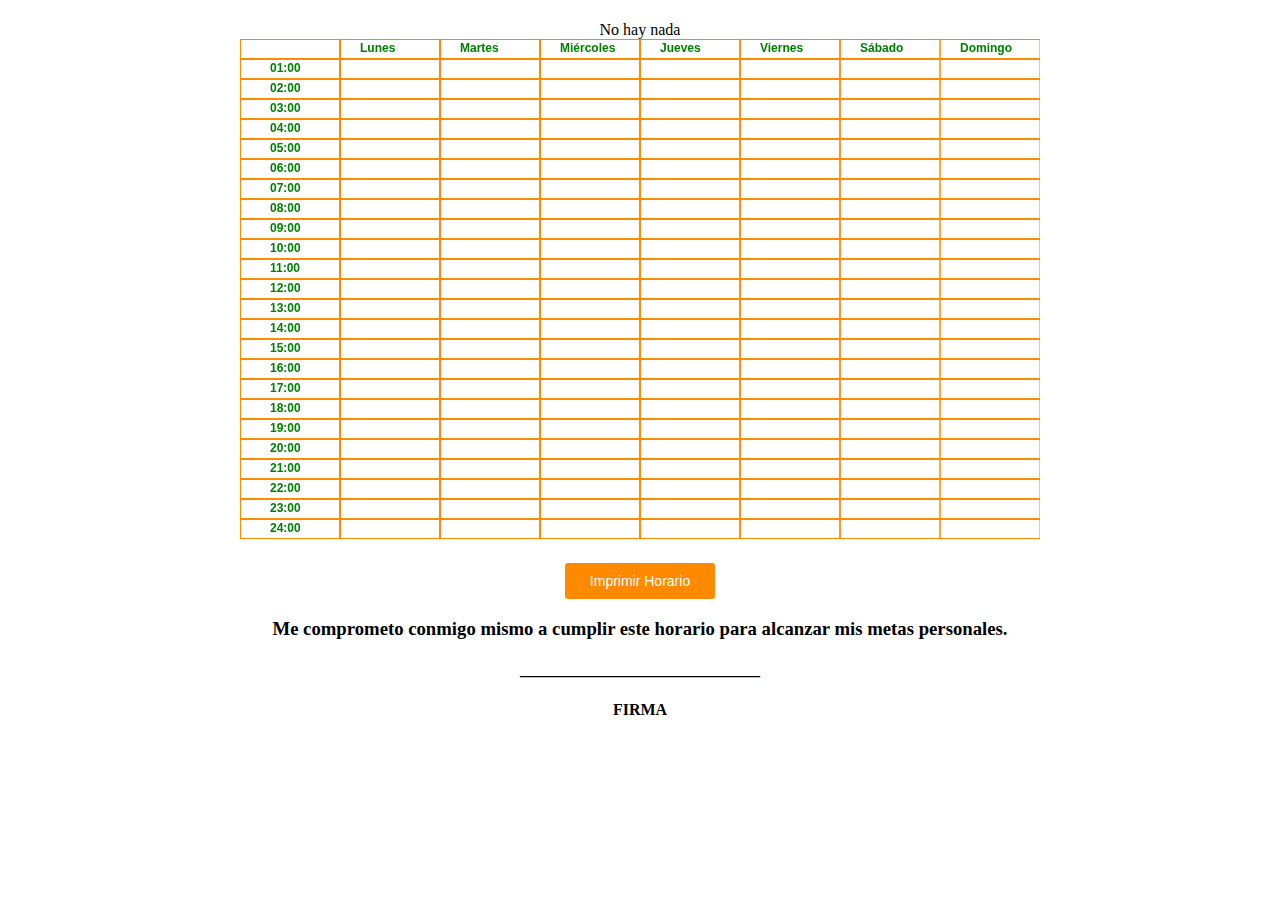
==== horarioDefinido.html @ 439efc73 "Se realiza copia entera de proyectohorario para subir a github pages" ====
<!DOCTYPE html>

<html>
<head>
	<title>horario definido</title>
	<meta charset="utf-8">
	<script type="text/javascript" src="js/recibirDatos.js"></script>
	<link rel="stylesheet" type="text/css" href="css/style.css">
	
</head>
<body id="horarioDefinido">

	<header>
	<div>
	<hgroup>
	<h1 id="nombreDefinido"></h1>
	<h2 id="correoDefinido"></h2>
	<h3 id="documentoDefinido"></h2>
	<h4 id="fechaActual"></h4>
	</hgroup>
	
	<script type="text/javascript">
	recibirDatos();
	// validarDatos();
	</script>
	</div>

	<div>
	<canvas id="grilla" width="800" height="500"></canvas>
	</div>
	<div>
	<input type="button" id="botonImprimir" value="Imprimir Horario" ></input>

	<script type="text/javascript">
	iniciarCanvas();
	</script>
	</div>

	<h3> Me comprometo conmigo mismo a cumplir este horario para alcanzar mis metas personales.</h3>
	<h4> ______________________________</h3>
	<h4>FIRMA</h4>


		
	</header>
	<footer>

		
	</footer>

</body>
</html>
---- css/style.css ----
@charset "utf-8";
/*div{
	border: 1px solid red;
	margin: 5px;
}
*/

.datosPersonales{
	display: block;
}
/*
canvas{
	border: 2px solid red;

}*/

#horarioDefinido{
	text-align: center;
}

hgroup{
	text-align: center;
}

.formulario hgroup h1{
	font-size: 60px;
	/*color: #2293B0;*/
	margin: 10px;
}

body{
	background-color: #ffffff;
	font-family: Helvetica Neue;
}
#contenedor{
	margin: 10px auto;
	width: 550px;
}


#formulario{
	background-color: #d2d2d2;
	margin-top: -20px;
	padding: 40px;
}

.campo{
	background: #eee;
	border: 0;
	margin-top: 10px;
	margin-bottom: 10px;
	padding: 10px;
	width: 400px;
	font-size: 14px;

	border-radius: 3px;
}

#seleccionHoras{
	text-align: center;
}

.diasLabel{
	display: inline-block;	
	width: 100px;
	text-align: right;
	font-size: 20px;
	
}
.horas{
	width: 100px;
	font-size: 20px;

}
.boton{
	background: #ff8a00;
	color: #ffffff;
	font-size: 14px;
	border: 0;
	padding: 10px;
	width: 250px;
	margin-left: 120px; /*los botones no s pueden centrar asi que ponemos una margen*/
	margin-top: 20px;
	border-radius: 3px;
}

#botonImprimir{
	background: #ff8a00;
	color: #ffffff;
	font-size: 14px;
	border: 0;
	padding: 10px;
	width: 150px;
	/*margin-left: 120px; los botones no s pueden centrar asi que ponemos una margen*/
	margin-top: 20px;
	border-radius: 3px;
}

#botonImprimir:hover{
	background-color: #21610B;

}


fieldset{
	border-color: #55A900;
}

.horarioDefinido{
	width: 800px;
	margin: auto;

}
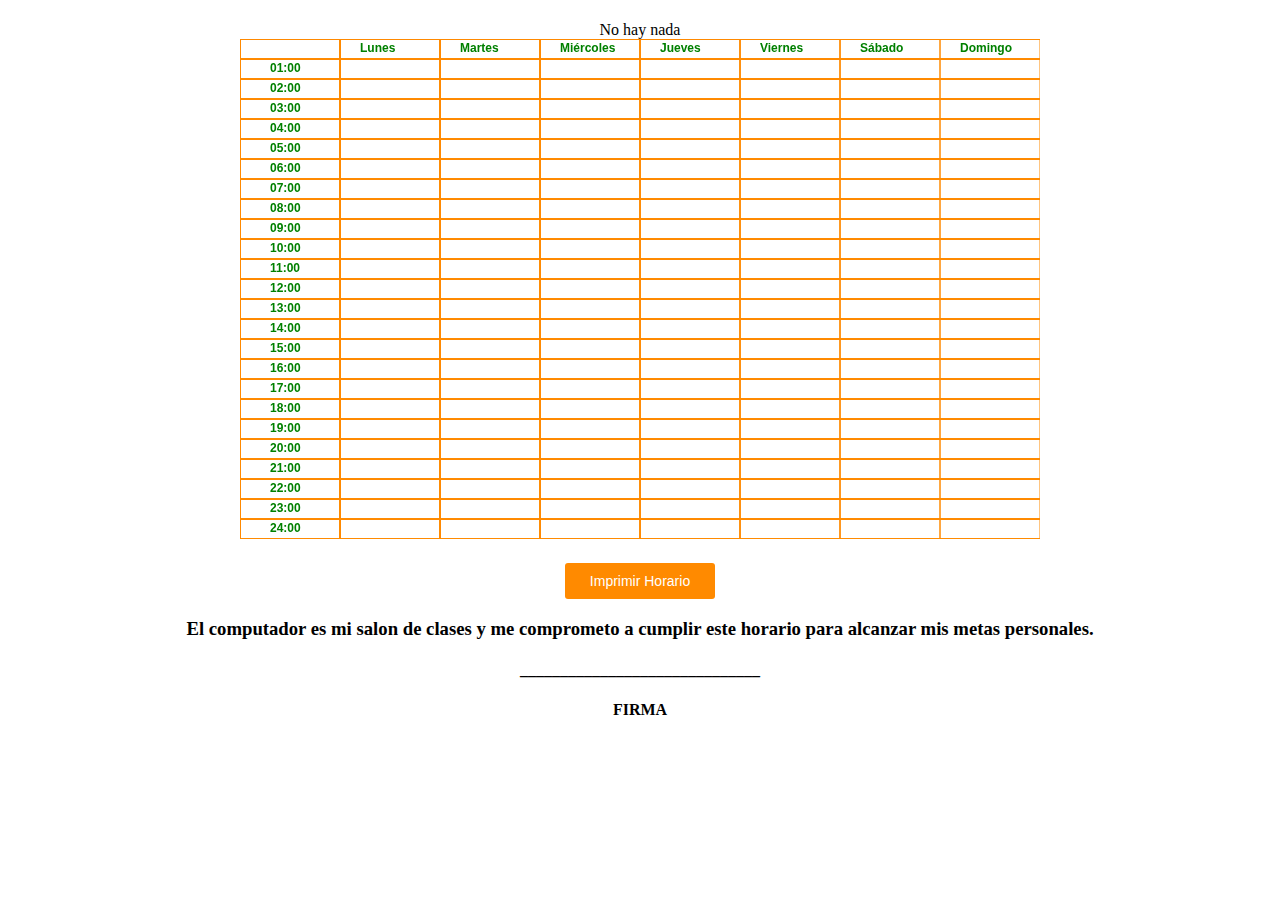
==== commit 9e606ca0: "modificación frase al final del calendario y autor en index" ====
--- a/horarioDefinido.html
+++ b/horarioDefinido.html
@@ -36,7 +36,7 @@
 	</script>
 	</div>
 
-	<h3> Me comprometo conmigo mismo a cumplir este horario para alcanzar mis metas personales.</h3>
+	<h3>El computador es mi salon de clases y me comprometo a cumplir este horario para alcanzar mis metas personales.</h3>
 	<h4> ______________________________</h3>
 	<h4>FIRMA</h4>
 
--- a/css/style.css
+++ b/css/style.css
@@ -69,7 +69,12 @@
 }
 .horas{
 	width: 100px;
+	-webkit-width: 100px;
+	-moz-width: 100px;
+
 	font-size: 20px;
+	-webkit-font-size: 20px;
+	-moz-font-size: 20px;
 
 }
 .boton{
@@ -111,3 +116,6 @@
 	margin: auto;
 
 }
+footer{
+	color: #E6E6E6;
+}
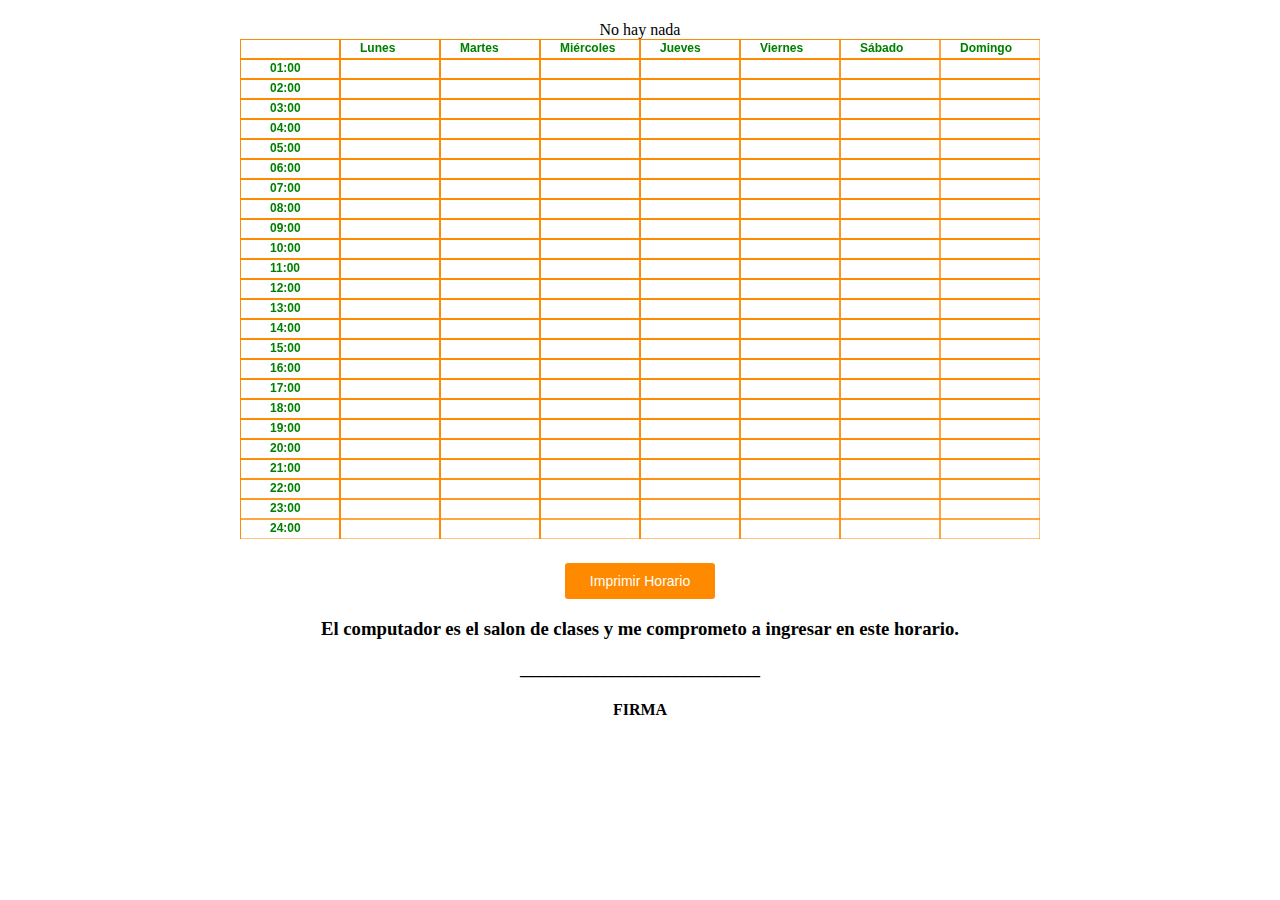
==== commit 510b1b08: "modificación de frase antes de firma y mejora en la graficación de la frase 'SENA Virtual'" ====
--- a/horarioDefinido.html
+++ b/horarioDefinido.html
@@ -36,7 +36,7 @@
 	</script>
 	</div>
 
-	<h3>El computador es mi salon de clases y me comprometo a cumplir este horario para alcanzar mis metas personales.</h3>
+	<h3>El computador es el salon de clases y me comprometo a ingresar en este horario.</h3>
 	<h4> ______________________________</h3>
 	<h4>FIRMA</h4>
 
